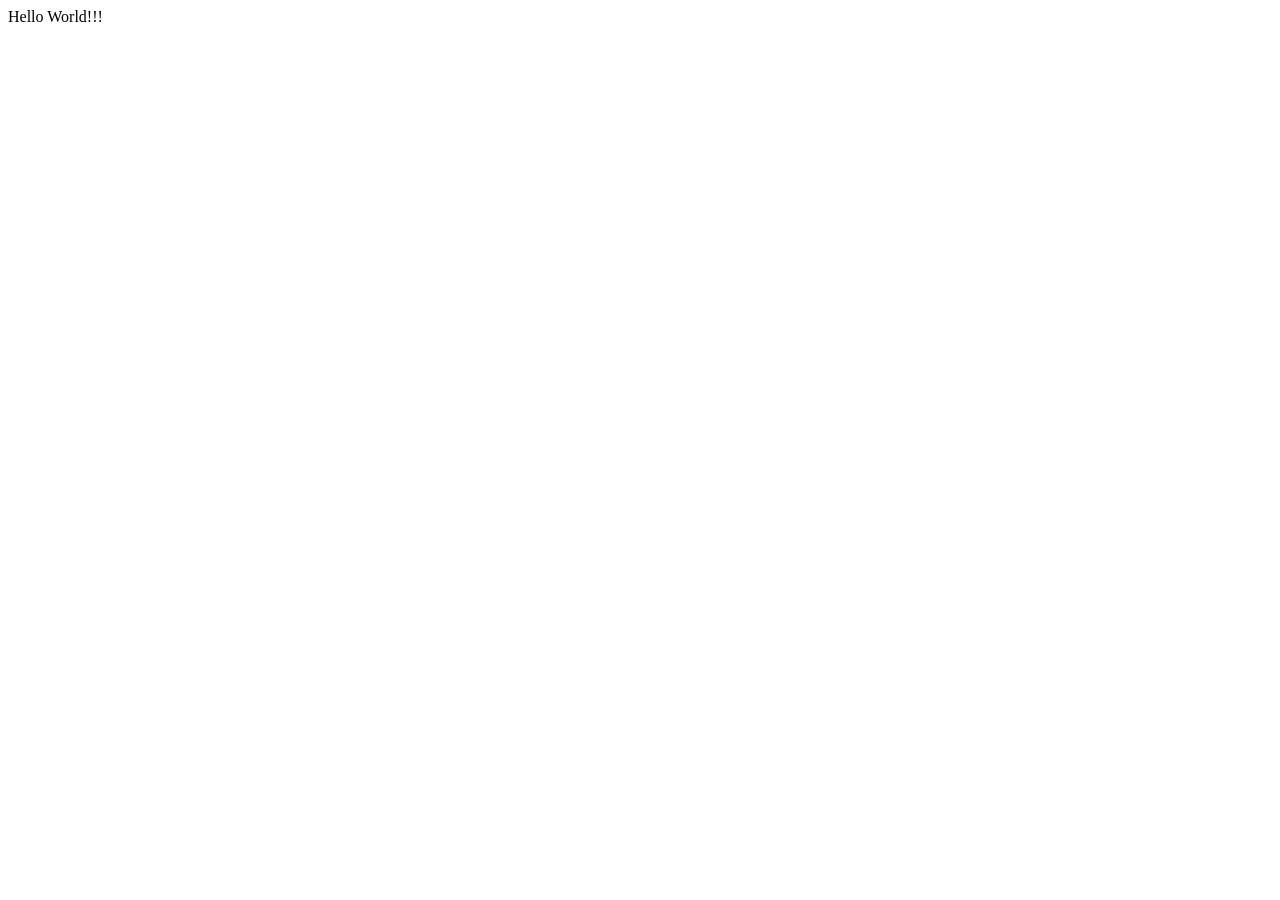
==== index.html @ 18f66fc5 "Rename main.html to index.html" ====
<!DOCTYPE html>
<html lang="en">
<head>
    <meta charset="UTF-8">
    <meta name="viewport" content="width=device-width, initial-scale=1.0">
    <title>main</title>
</head>
<body>
    Hello World!!!
</body>
</html>
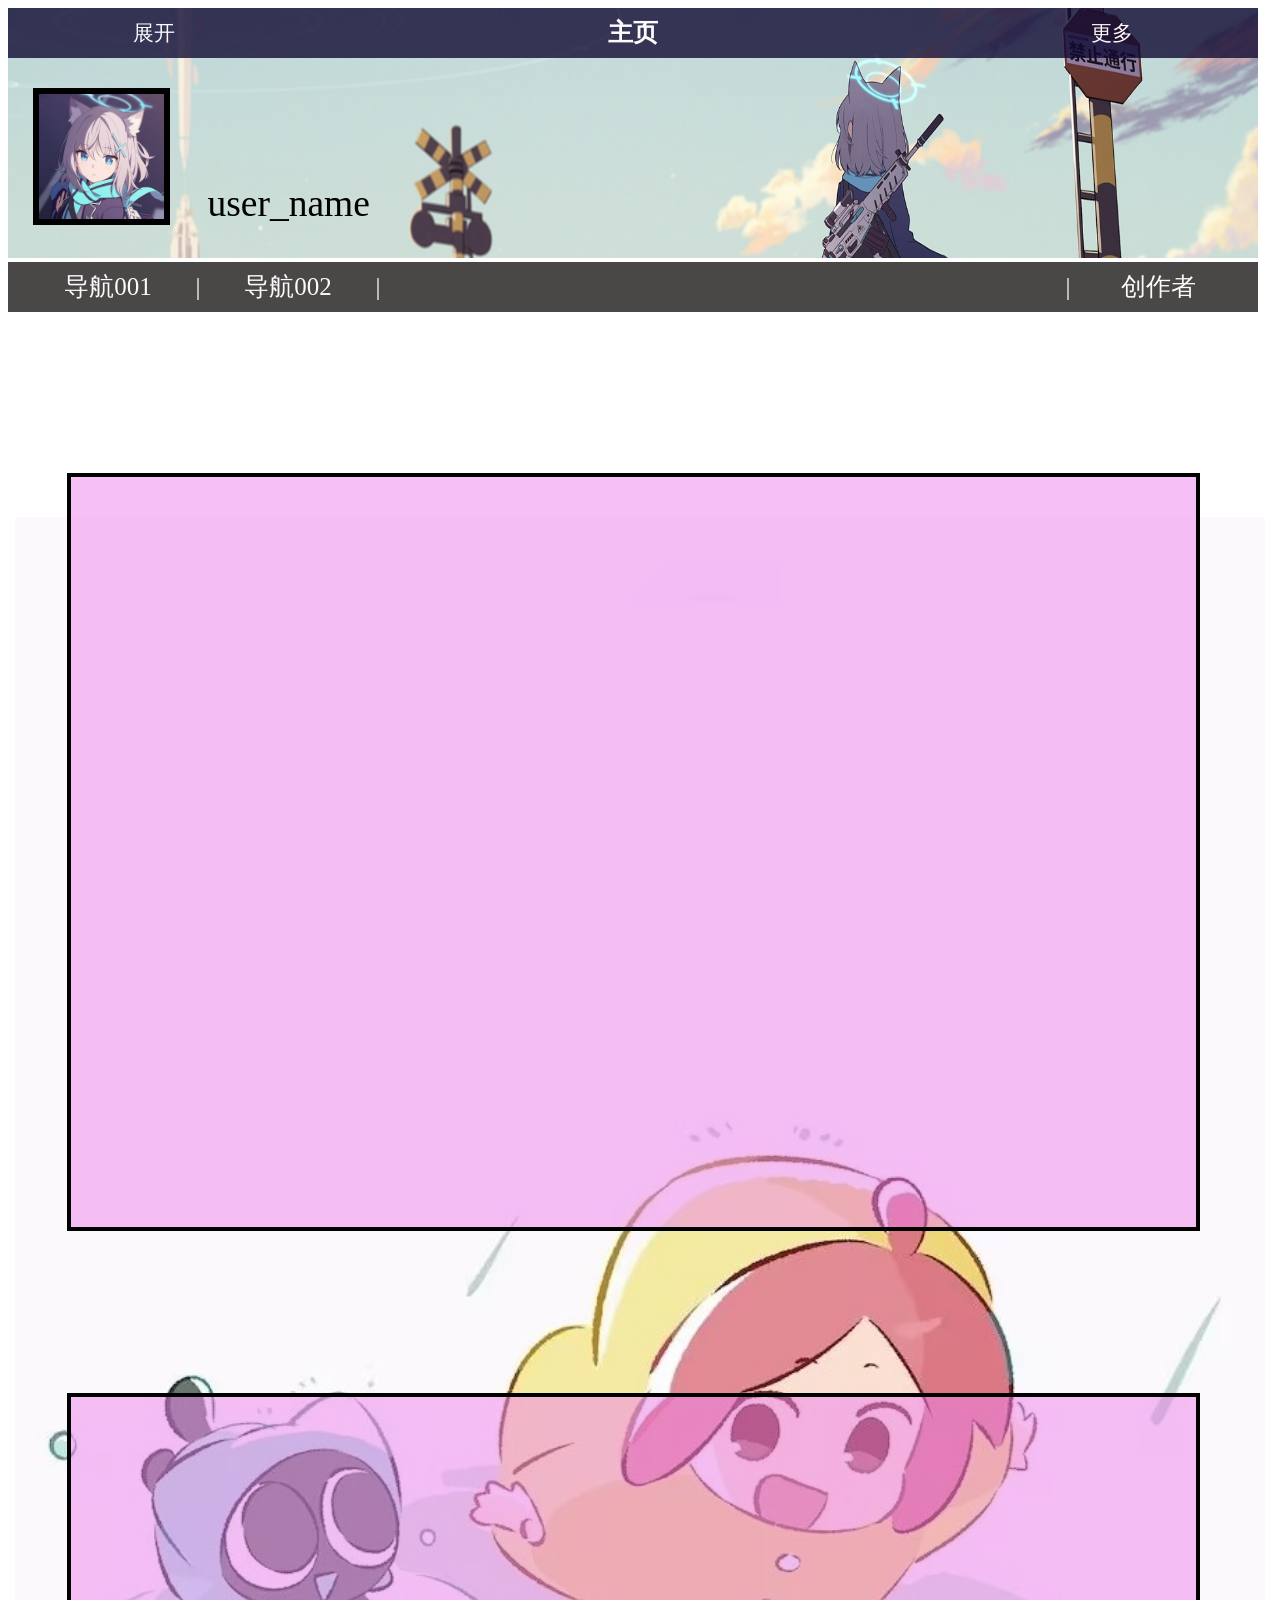
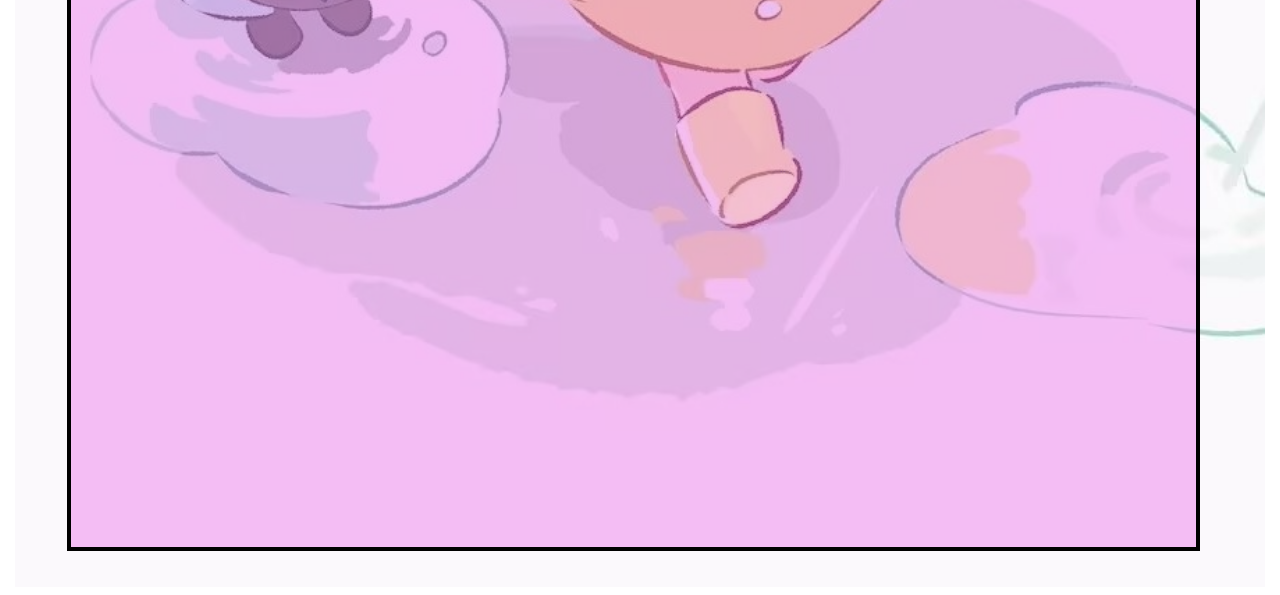
==== commit 23825b6e: "Add files via upload" ====
--- a/index.html
+++ b/index.html
@@ -3,9 +3,194 @@
 <head>
     <meta charset="UTF-8">
     <meta name="viewport" content="width=device-width, initial-scale=1.0">
-    <title>main</title>
+    <title>主页</title>
+
+<!--   css   -->
+    <!-- html -->
+    <link rel="stylesheet" href="css/html.css">
+
+    <!--顶部跟踪栏 top -->
+    <link rel="stylesheet" href="css/top.css">
+
+    <!-- 顶部部分 title -->
+    <link rel="stylesheet" href="css/title.css">
+
+    <!-- 导航栏 nav -->
+    <link rel="stylesheet" href="css/nav.css">
+
+    <!-- 内容部分 content -->
+    <link rel="stylesheet" href="css/content.css">
+
+    <!--侧边栏 side-->
+    <link rel="stylesheet" href="css/side.css">
+
+<!--   js   -->
+    <!--  计算font-size值  -->
+    <script src="js/return_font-size.js"></script>
+
 </head>
 <body>
-    Hello World!!!
+
+
+
+<!--背景音乐（点击任意位置触发，仅一次）-->
+<!--  自动播放  &&  隐藏播放进度  -->
+    <div>
+        <audio id="background_music" loop autoplay>
+            <source src="css/asset/audio/music001.mp3" type="audio/mpeg">
+            音频加载失败
+        </audio>
+    </div>
+    <!--  点击任意位置播放背景音乐（仅一次） -->
+    <!--  必须放在对应audio后，否则无法生效-->
+    <script src="js/background_music-play.js"></script>
+
+
+
+<!--顶部跟踪栏-->
+    <div class="top">
+
+        <div onclick=" side_expend() ">
+            <div>
+                展开
+            </div>
+        </div>
+
+        <h1>主页</h1>
+
+        <div id="top_more" onmouseleave="disexpend_more()">
+            <div onmouseover='expend_more()'>更多</div>
+
+            <!-- 
+                <div class="block002">
+                其他页面：<br>
+                
+                <a href="#">1.xxx</a><br>
+                <a href="#">2.xxx</a><br>
+                <a href="#">3.xxx</a><br>
+                <a href="#">4.xxx</a><br>
+
+                <br>
+                
+                <a href="https://www.bilibili.com/video/BV1GJ411x7h7/?spm_id_from=333.337.search-card.all.click" style="color: red;">5.别点(暂未开放)</a><br>
+            </div>
+            -->
+
+        </div>
+
+    </div>
+    <!--顶部栏展开：更多-->
+    <script src="js/topmore-expend.js"></script>
+<!--侧边栏-->
+    <!--
+    <div class='side'>
+        <div class='side_top' onclick="side_disexpend()">
+            返回
+        </div>
+
+        <div class='side_content'>  <a href='日志.html'>日志</a>  </div>
+        
+    </div>
+    -->
+<script src="js/sidemore.js"></script>
+
+
+<!--顶部部分-->
+    <div class="title">
+
+        <!--头图-->
+        <img src="css/asset/img/2PvxbRjv.jpg" alt="">
+
+        <!--个人信息-->
+        <div class="user">
+
+            <!--头像-->
+            <img src="css/asset/img/gzp2DYV2.jpg" alt="">
+
+            <!--用户名-->
+            <div>user_name</div>
+
+        </div>
+
+    </div>
+
+    
+
+
+
+<!--导航栏-->
+    <div class="back">
+
+
+        <!--左栏-->
+        <div class="left">
+            
+            <!--左1栏-->
+            <div id="left001" onmouseout='disexpend_left_001()'>
+                <span onmouseover='expend_left_001()'>导航001</span>
+                <!--
+                <img src='css/asset/img/001.gif'alt=''>
+                -->
+            </div>
+            <span>|</span>
+
+            <!--左2栏-->
+            <div id="left002" onmouseout='disexpend_left_002()'>
+                <span onmouseover='expend_left_002()'>导航002</span>
+                <!--
+                <img src='css/asset/img/002.jif' alt=''>
+                -->
+            </div>
+            <span>|</span>
+
+        </div>
+
+
+        <!--右栏-->
+        <div class="right">
+
+            <!--右1栏-->
+            <span>|</span>
+            <div id="right001" onmouseout="disexpend_right_001()">
+                <span onmouseover='expend_right_001()'>创作者</span>
+                <!--
+                <img src="   css/asset/img/dzqy.jpg   " alt="">
+                -->
+            </div>
+        </div>
+
+    </div>
+    <!--导航栏展开-->
+    <script src="js/navmore-expend.js"></script>
+
+    
+
+<!--内容部分-->
+    <div class="content">
+        
+        <div class="content1">
+
+            <!--网页001-->
+            <div class="block001" >
+                <iframe src="https://www.bilibili.com"
+                        frameborder="0"
+                        width="100%"
+                        height="100%">
+                </iframe>
+            </div>
+
+            <!--网页002-->
+            <div class="block001">
+                <iframe src="https://www.certstone.cc/mikutap/"
+                        frameborder="0"
+                        width="100%"
+                        height="100%">
+                    </iframe>
+            </div>
+            
+        </div>
+        
+    </div>
+    
 </body>
-</html>
+</html>
--- a/css/html.css
+++ b/css/html.css
@@ -0,0 +1,4 @@
+html{
+            font-size: 1px;
+            margin: 0;
+        }
--- a/css/top.css
+++ b/css/top.css
@@ -0,0 +1,45 @@
+/*顶部跟踪栏 top*/
+        .top{
+            position: fixed;
+            width: 100rem;
+            height: 4rem;
+            background-color: rgba(17, 10, 52, 0.8);
+            z-index: 20;
+
+            display: flex;
+            flex-direction: row;
+            justify-content: space-between;
+        }
+        .top h1{
+            margin: 0;
+            font-size: 2rem;
+            line-height: 4rem;
+            text-align: center;
+            color: rgba(255, 255, 255, 0.98);
+        }
+        .top div{
+            margin: 0 5rem;
+            font-size: 1.7rem;
+            line-height: 4rem;
+            text-align: center;
+            color: rgba(255, 255, 255, 0.98);
+        }
+        .top div div a{
+            text-decoration: none;
+            color: white;
+        }
+        .top .block002{
+            background-color: hsla(300, 76%, 72%, 0.5);
+            border: 0.35rem solid black;
+            width: 12rem;
+            height: 35rem;
+            margin: 0 0 0 0;
+
+            overflow: hidden;
+        }
+        .top .block002 a{
+            text-decoration: none;
+            color: brown;
+            width: 100%;
+            margin: 0 0 0 0;
+        }
--- a/css/title.css
+++ b/css/title.css
@@ -0,0 +1,33 @@
+/*顶部部分*/
+
+        /*头图*/
+        .title img{
+            width: 100rem;
+            height: 20rem;
+
+            position: relative;
+            
+        }
+        /*个人信息*/
+        .title .user{
+            width: 30rem;
+
+            display: flex;
+            flex-direction: row;
+            align-items: flex-end; 
+
+            position: absolute;
+            top: 7rem;
+        }
+        /*头像*/
+        .title .user img{
+            width:10rem;
+            height: 10rem;
+            border: 0.5rem black solid;
+            margin: 0 3rem 0 2rem;
+        }
+        /*用户名*/
+        .title .user div{
+            font-size: 3rem;
+            width: 15rem;
+        }
--- a/css/nav.css
+++ b/css/nav.css
@@ -0,0 +1,65 @@
+/*导航栏 nav*/
+        /*导航栏背景*/
+        .back{
+            width: 100rem;
+            height: 4rem;
+            background-color: rgba(46, 42, 42, 0.863);
+
+            display: flex;
+            justify-content: space-between;
+            margin: 0;
+
+            color: rgba(255, 255, 255, 0.98);
+        }
+        /*左栏*/
+        .left{
+            width: auto;
+            height: 4rem;
+            font-size: 2rem;
+
+            display: flex;
+            justify-content: center;
+            margin: 0 1rem;
+            text-align: center;
+            line-height: 4rem;
+        }
+        .left div{
+            width: 10rem;
+            height: 14rem;
+            display: flex;
+            margin: 0 2rem;
+            flex-direction: column;
+            align-items: center;
+        }
+        .left div img{
+            height: 15rem;
+            width: 15rem;
+            z-index: 10;
+            border: 0.5rem solid #696c7dbf;
+        }
+        /*右栏*/
+        .right{
+             width: auto;
+            height: 4rem;
+            font-size: 2rem;
+
+            display: flex;
+            justify-content: center;
+            margin: 0 1rem;
+            text-align: center;
+            line-height: 4rem;
+        }
+        .right div{
+            width: 10rem;
+            height: 14rem;
+            display: flex;
+            margin: 0 2rem;
+            flex-direction: column;
+            align-items: center;
+        }
+        .right div img{
+            height: auto; 
+            width: 15rem;
+            z-index: 10;
+            border: 0.5rem solid #696c7dbf;
+        }
--- a/css/content.css
+++ b/css/content.css
@@ -0,0 +1,25 @@
+/*内容部分*/
+        .content{
+            background-image:url(asset/img/5D4B0376AE7EFD0F7B99B60779BE54EB.jpg);
+            background-size: 100rem auto;
+            background-position: center bottom;
+            background-repeat: no-repeat;
+        }
+        .content1{
+            width: 100rem;
+            height: 150rem;
+            font-size: 3rem;
+            
+            display: flex;
+            flex-direction: column;
+            flex-wrap: wrap;
+            justify-content:space-evenly;
+            align-items: center;
+        }
+        .content1 .block001{
+            background-color: hsla(300, 76%, 72%, 0.5);
+            border: 0.35rem solid black;
+            width: 90rem;
+            height: 60rem;
+            margin: 10rem 0 0 0;
+        }
--- a/css/side.css
+++ b/css/side.css
@@ -0,0 +1,34 @@
+.side{
+    background-color: rgba(17, 10, 52, 0.8);
+    height: 100rem;
+    width: 20rem;
+    border: 0.35rem black solid;
+
+    z-index: 20;
+
+    position: fixed;
+    
+}
+.side .side_top{
+    background-color: rgba(195, 91, 209, 0.6);
+    color: white;
+    height: 3rem;
+    width: 100%;
+    font-size: 2rem;
+
+    margin: 0.5rem 0 2rem 0;
+    text-align: center;
+}
+.side .side_content{
+    background-color: rgba(129, 61, 138, 0.6);
+    color: white;
+    height: 3rem;
+    width: 100%;
+    font-size: 1.8rem;
+    margin: 0.5rem 0;
+    text-align: center;
+}
+.side .side_content a{
+    text-decoration: none;
+    color: white;
+}
